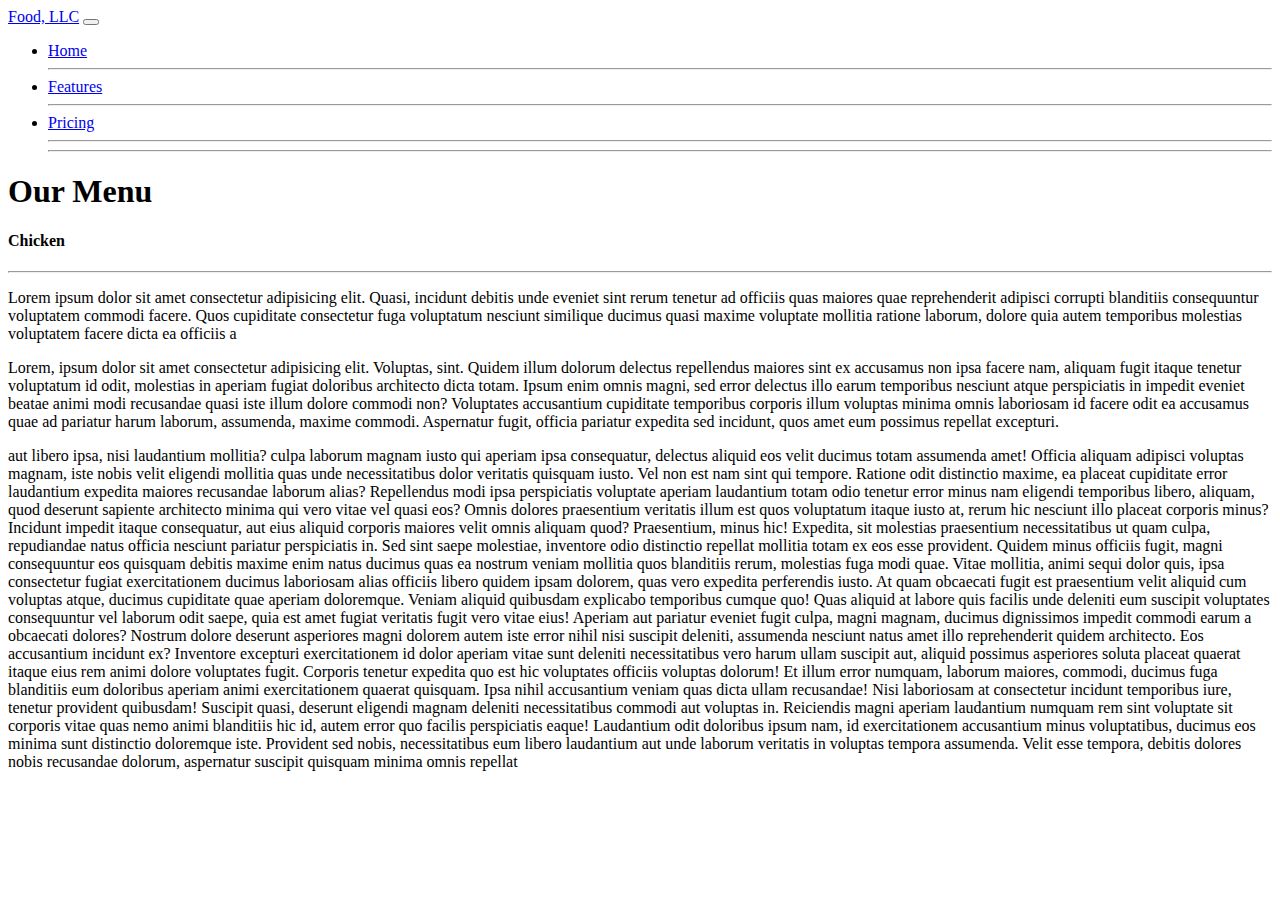
==== module3-solution/index.html @ d322795c "bootstrap assignment solution" ====
<html lang="en">
<head>
    <meta charset="UTF-8">
    <meta http-equiv="X-UA-Compatible" content="IE=edge">
    <meta name="viewport" content="width=device-width, initial-scale=1.0">
    <title>module-3-solution</title>
    <link href="https://cdn.jsdelivr.net/npm/bootstrap@5.0.2/dist/css/bootstrap.min.css" rel="stylesheet" integrity="sha384-EVSTQN3/azprG1Anm3QDgpJLIm9Nao0Yz1ztcQTwFspd3yD65VohhpuuCOmLASjC" crossorigin="anonymous">
    <link rel="stylesheet" href="./css/style.css">
</head>
<body>
    <nav class="navbar navbar-expand-lg navbar-light bg-light">
        <div class="container-fluid">
          <a class="navbar-brand" href="#">Food, LLC</a>
          <button class="navbar-toggler" type="button" data-bs-toggle="collapse" data-bs-target="#navbarNav" aria-controls="navbarNav" aria-expanded="false" aria-label="Toggle navigation">
            <span class="navbar-toggler-icon"></span>
          </button>
          <div class=" collapse navbar-collapse" id="navbarNav">
            <ul class="navbar-nav d-md-none visible-xs d-flex align-items-center justify-content-center">
              <li class="nav-item ">
                <a class="nav-link active" aria-current="page" href="#">Home</a>
                <hr>
              </li>
              <li class="nav-item">
                <a class="nav-link" href="#">Features</a>
                <hr>
              </li>
              <li class="nav-item">
                <a class="nav-link" href="#">Pricing</a>
                <hr>
              </li>
              <hr>
            </ul>
          </div>
        </div>
    </nav>

    <!--Menu-->

    <div  id="menu" class="container mt-5 p-2">
        <h1 class="text-center mb-3">
            Our Menu
        </h1>        
        <div class="row bg-warning shadow rounded">

          <div class="col-md col-sm col-xs p-3">
            <h4 class="text-center mb-1 text-secondary">
                Chicken
            </h4>
            <hr>
            <p>
                Lorem ipsum dolor sit amet consectetur adipisicing elit.
                 Quasi, incidunt debitis unde eveniet sint rerum tenetur
                  ad officiis quas maiores quae reprehenderit adipisci 
                  corrupti blanditiis consequuntur voluptatem commodi 
                  facere. Quos cupiditate consectetur fuga voluptatum 
                  nesciunt similique ducimus quasi maxime voluptate
                   mollitia ratione laborum, dolore quia autem temporibus
                    molestias voluptatem facere dicta ea officiis a
            </p>

            <p>
                Lorem, ipsum dolor sit amet consectetur adipisicing elit. Voluptas, sint. Quidem illum dolorum delectus repellendus maiores sint ex accusamus non ipsa facere nam, aliquam fugit itaque tenetur voluptatum id odit, molestias in aperiam fugiat doloribus architecto dicta totam. Ipsum enim omnis magni, sed error delectus illo earum temporibus nesciunt atque perspiciatis in impedit eveniet beatae animi modi recusandae quasi iste illum dolore commodi non? Voluptates accusantium cupiditate temporibus corporis illum voluptas minima omnis laboriosam id facere odit ea accusamus quae ad pariatur harum laborum, assumenda, maxime commodi. Aspernatur fugit, officia pariatur expedita sed incidunt, quos amet eum possimus repellat excepturi.
            </p>

            <p>
                aut libero ipsa, nisi laudantium mollitia?
                culpa laborum magnam iusto qui aperiam ipsa consequatur, delectus aliquid eos velit ducimus totam assumenda amet! Officia aliquam adipisci voluptas magnam, iste nobis velit eligendi mollitia quas unde necessitatibus dolor veritatis quisquam iusto. Vel non est nam sint qui tempore. Ratione odit distinctio maxime, ea placeat cupiditate error laudantium expedita maiores recusandae laborum alias? Repellendus modi ipsa perspiciatis voluptate aperiam laudantium totam odio tenetur error minus nam eligendi temporibus libero, aliquam, quod deserunt sapiente architecto minima qui vero vitae vel quasi eos? Omnis dolores praesentium veritatis illum est quos voluptatum itaque iusto at, rerum hic nesciunt illo placeat corporis minus? Incidunt impedit itaque consequatur, aut eius aliquid corporis maiores velit omnis aliquam quod? Praesentium, minus hic! Expedita, sit molestias praesentium necessitatibus ut quam culpa, repudiandae natus officia nesciunt pariatur perspiciatis in. Sed sint saepe molestiae, inventore odio distinctio repellat mollitia totam ex eos esse provident. Quidem minus officiis fugit, magni consequuntur eos quisquam debitis maxime enim natus ducimus quas ea nostrum veniam mollitia quos blanditiis rerum, molestias fuga modi quae. Vitae mollitia, animi sequi dolor quis, ipsa consectetur fugiat exercitationem ducimus laboriosam alias officiis libero quidem ipsam dolorem, quas vero expedita perferendis iusto. At quam obcaecati fugit est praesentium velit aliquid cum voluptas atque, ducimus cupiditate quae aperiam doloremque. Veniam aliquid quibusdam explicabo temporibus cumque quo! Quas aliquid at labore quis facilis unde deleniti eum suscipit voluptates consequuntur vel laborum odit saepe, quia est amet fugiat veritatis fugit vero vitae eius! Aperiam aut pariatur eveniet fugit culpa, magni magnam, ducimus dignissimos impedit commodi earum a obcaecati dolores? Nostrum dolore deserunt asperiores magni dolorem autem iste error nihil nisi suscipit deleniti, assumenda nesciunt natus amet illo reprehenderit quidem architecto. Eos accusantium incidunt ex? Inventore excepturi exercitationem id dolor aperiam vitae sunt deleniti necessitatibus vero harum ullam suscipit aut, aliquid possimus asperiores soluta placeat quaerat itaque eius rem animi dolore voluptates fugit. Corporis tenetur expedita quo est hic voluptates officiis voluptas dolorum! Et illum error numquam, laborum maiores, commodi, ducimus fuga blanditiis eum doloribus aperiam animi exercitationem quaerat quisquam. Ipsa nihil accusantium veniam quas dicta ullam recusandae! Nisi laboriosam at consectetur incidunt temporibus iure, tenetur provident quibusdam! Suscipit quasi, deserunt eligendi magnam deleniti necessitatibus commodi aut voluptas in. Reiciendis magni aperiam laudantium numquam rem sint voluptate sit corporis vitae quas nemo animi blanditiis hic id, autem error quo facilis perspiciatis eaque! Laudantium odit doloribus ipsum nam, id exercitationem accusantium minus voluptatibus, ducimus eos minima sunt distinctio doloremque iste. Provident sed nobis, necessitatibus eum libero laudantium aut unde laborum veritatis in voluptas tempora assumenda. Velit esse tempora, debitis dolores nobis recusandae dolorum, aspernatur suscipit quisquam minima omnis repellat


            </p>
            
                 
        </div>



    <script src="https://cdn.jsdelivr.net/npm/bootstrap@5.0.2/dist/js/bootstrap.bundle.min.js" integrity="sha384-MrcW6ZMFYlzcLA8Nl+NtUVF0sA7MsXsP1UyJoMp4YLEuNSfAP+JcXn/tWtIaxVXM" crossorigin="anonymous"></script>
    
</body>
</html>
---- module3-solution/css/style.css ----
@media  (max-width: 576px) {
    #menu {
        width: 90%;
    }
}
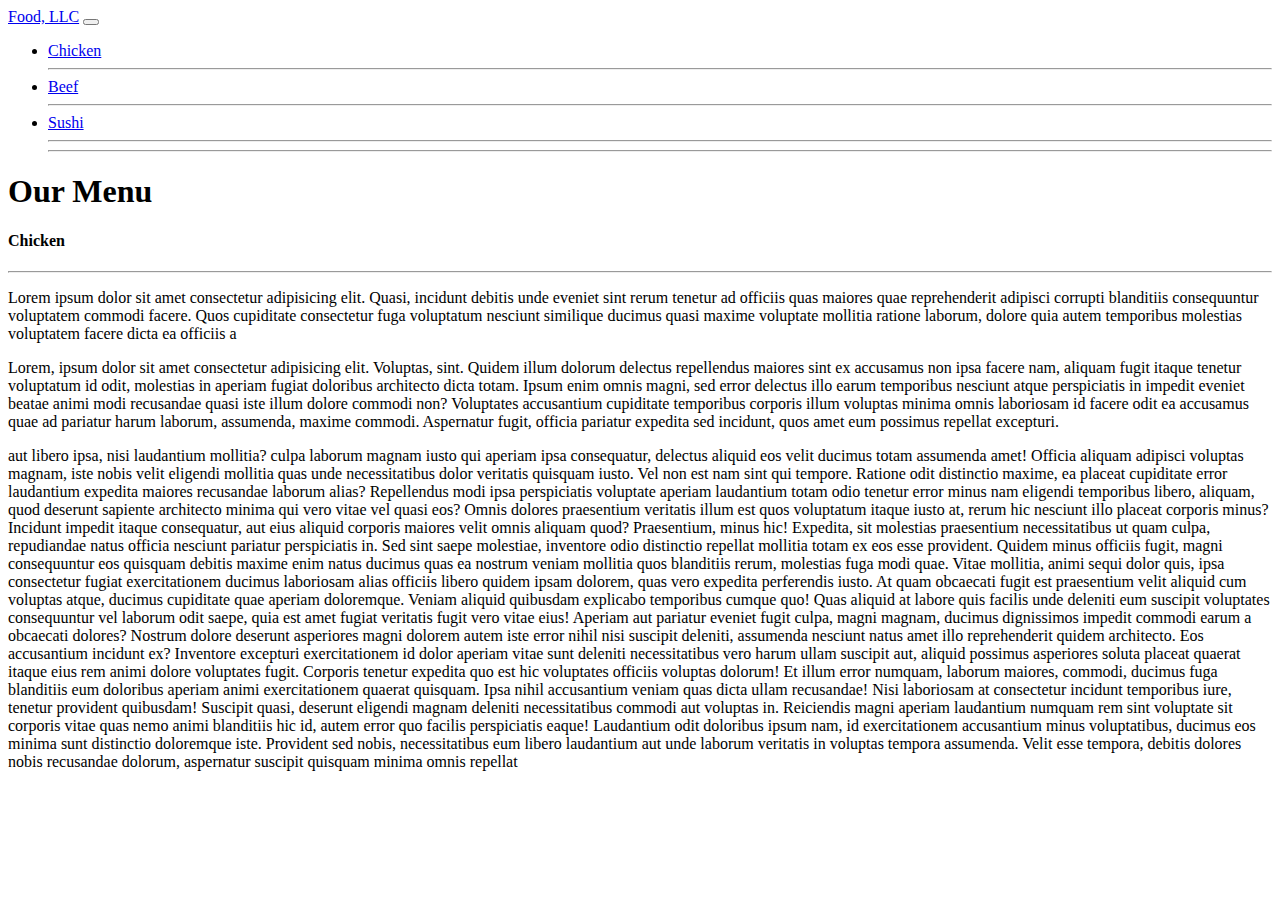
==== commit 9ec88328: "Update index.html" ====
--- a/module3-solution/index.html
+++ b/module3-solution/index.html
@@ -17,15 +17,15 @@
           <div class=" collapse navbar-collapse" id="navbarNav">
             <ul class="navbar-nav d-md-none visible-xs d-flex align-items-center justify-content-center">
               <li class="nav-item ">
-                <a class="nav-link active" aria-current="page" href="#">Home</a>
+                <a class="nav-link active" aria-current="page" href="#">Chicken</a>
                 <hr>
               </li>
               <li class="nav-item">
-                <a class="nav-link" href="#">Features</a>
+                <a class="nav-link" href="#">Beef</a>
                 <hr>
               </li>
               <li class="nav-item">
-                <a class="nav-link" href="#">Pricing</a>
+                <a class="nav-link" href="#">Sushi</a>
                 <hr>
               </li>
               <hr>
@@ -77,4 +77,4 @@
     <script src="https://cdn.jsdelivr.net/npm/bootstrap@5.0.2/dist/js/bootstrap.bundle.min.js" integrity="sha384-MrcW6ZMFYlzcLA8Nl+NtUVF0sA7MsXsP1UyJoMp4YLEuNSfAP+JcXn/tWtIaxVXM" crossorigin="anonymous"></script>
     
 </body>
-</html>+</html>
